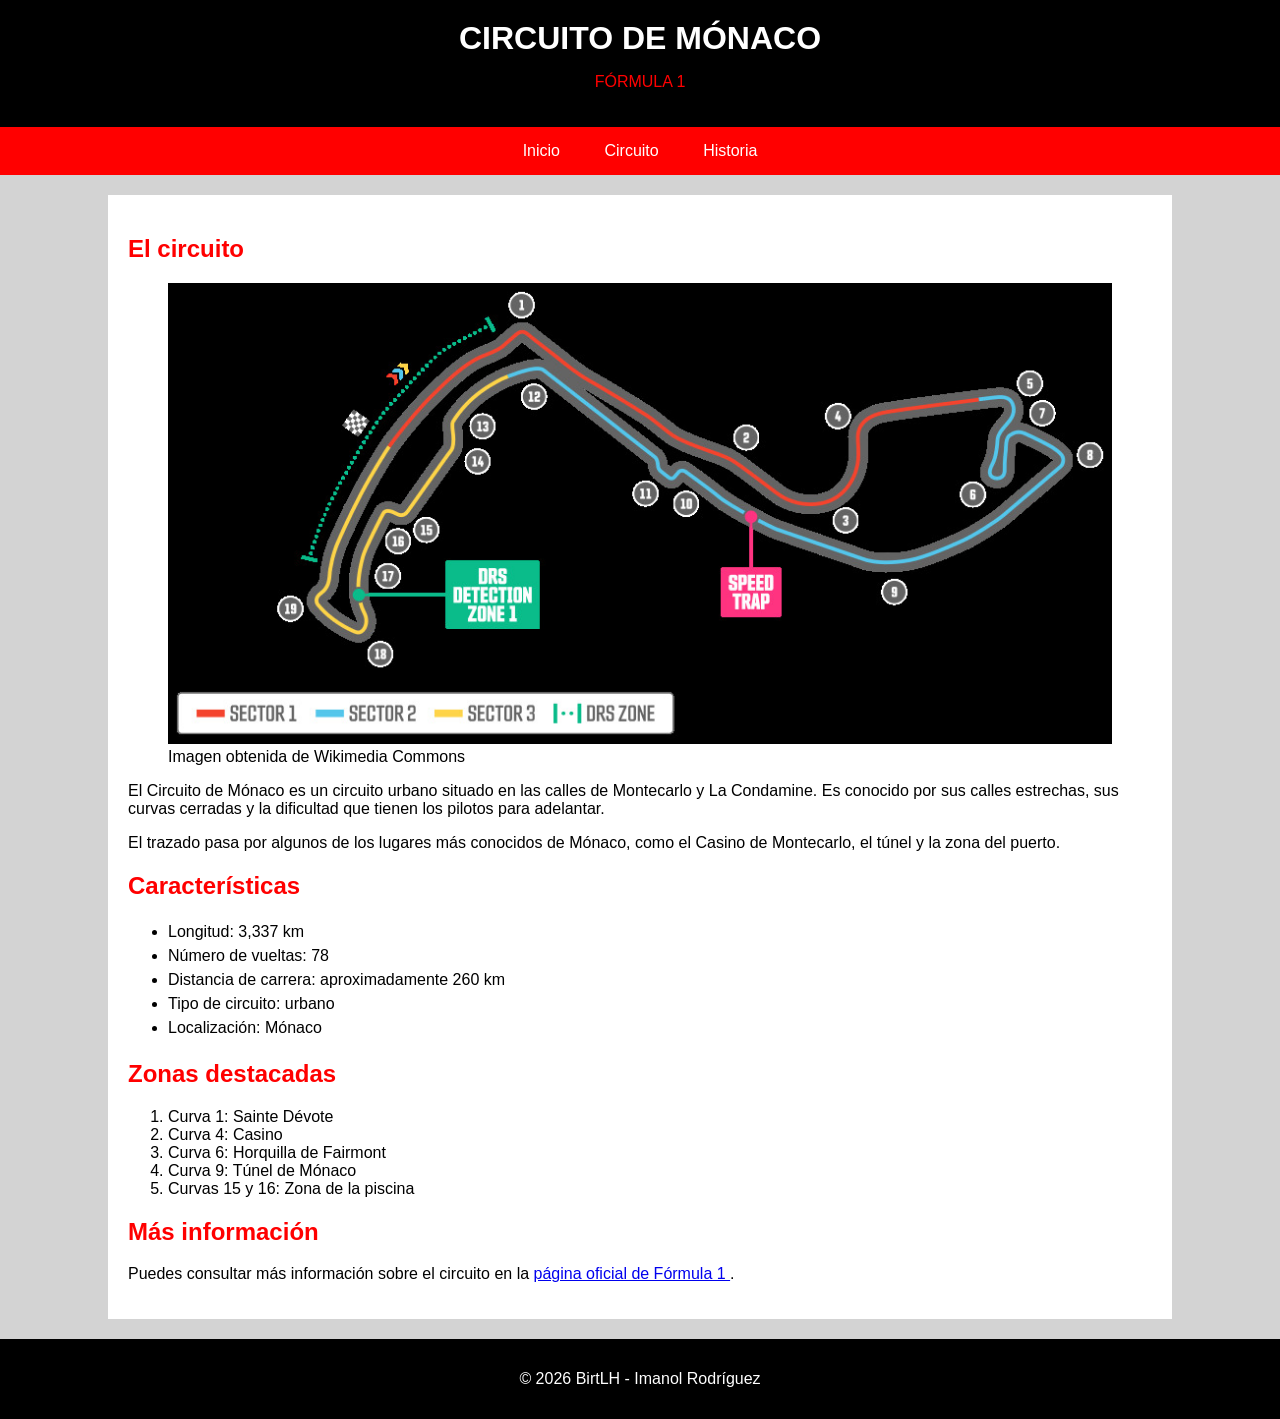
==== circuito.html @ 8641f8ca "Update circuito.html" ====
<!DOCTYPE html>
<html lang="es">

<head>
    <meta charset="UTF-8">
    <title>Circuito de Mónaco - Fórmula 1</title>
    <link rel="stylesheet" href="estilos/estilos.css">
</head>

<body>

    <!-- Cabecera principal de la página -->
    <header>
        <h1>CIRCUITO DE MÓNACO</h1>
        <p>FÓRMULA 1</p>
    </header>

    <!-- Menú de navegación entre las páginas del sitio web -->
    <nav>
        <a href="index.html">Inicio</a>
        <a href="circuito.html">Circuito</a>
        <a href="historia.html">Historia</a>
    </nav>

    <!-- Contenido principal sobre el circuito -->
    <main>

        <!-- Información sobre el circuito -->
        <section>
            <h2>El circuito</h2>
               <!-- Imagen principal del Gran Premio -->
                  <figure>
                        <img src="imagenes/2022_F1_CourseLayout_Monaco.svg.jpg"
                         alt="Circuito de Fórmula 1 de Mónaco">
                        <figcaption>Imagen obtenida de Wikimedia Commons</figcaption>
                  </figure>
        </section>

        <section>
            <p>
                El Circuito de Mónaco es un circuito urbano situado en las
                calles de Montecarlo y La Condamine. Es conocido por sus
                calles estrechas, sus curvas cerradas y la dificultad que
                tienen los pilotos para adelantar.
            </p>

            <p>
                El trazado pasa por algunos de los lugares más conocidos de
                Mónaco, como el Casino de Montecarlo, el túnel y la zona
                del puerto.
            </p>
        </section>

        <!-- Lista con las características principales del circuito -->
        <section>
            <h2>Características</h2>

            <ul>
                <li>Longitud: 3,337 km</li>
                <li>Número de vueltas: 78</li>
                <li>Distancia de carrera: aproximadamente 260 km</li>
                <li>Tipo de circuito: urbano</li>
                <li>Localización: Mónaco</li>
            </ul>
        </section>

        <!-- Zonas conocidas del circuito -->
        <section>
            <h2>Zonas destacadas</h2>

            <ol>
                <li>Curva 1: Sainte Dévote</li>
                <li>Curva 4: Casino</li>
                <li>Curva 6: Horquilla de Fairmont</li>
                <li>Curva 9: Túnel de Mónaco</li>
                <li>Curvas 15 y 16: Zona de la piscina</li>
            </ol>
        </section>

        <!-- Enlace externo con más información -->
        <section>
            <h2>Más información</h2>

            <p>
                Puedes consultar más información sobre el circuito en la
                <a href="https://www.formula1.com/" target="_blank">
                    página oficial de Fórmula 1
                </a>.
            </p>
        </section>

    </main>

    <!-- Pie de página -->
    <footer>
        <p>&copy; 2026 BirtLH - Imanol Rodríguez</p>
    </footer>

</body>

</html>
---- estilos/estilos.css ----
/* Estilos generales de la página */
body {
    font-family: Arial;
    background-color: lightgray;
    margin: 0;
}

/* Cabecera */
header {
    background-color: black;
    color: white;
    text-align: center;
    padding: 20px;
}

header h1 {
    margin: 0;
}

header p {
    color: red;
}

/* Menú de navegación */
nav {
    background-color: red;
    text-align: center;
    padding: 15px;
}

nav a {
    color: white;
    text-decoration: none;
    margin: 20px;
}

/* Contenido principal */
main {
    width: 80%;
    margin: 20px auto;
    background-color: white;
    padding: 20px;
}

/* Títulos */
h2 {
    color: red;
}

/* Imagen */
img {
    max-width: 100%;
    height: auto;
}

/* Listas */
ul {
    line-height: 1.5;
}

/* Formulario */
form {
    width: 60%;
    margin: auto;
}

label {
    display: block;
    margin-top: 10px;
}

input,
textarea {
    width: 100%;
    margin-bottom: 10px;
}

/* Pie de página */
footer {
    background-color: black;
    color: white;
    text-align: center;
    padding: 15px;
}
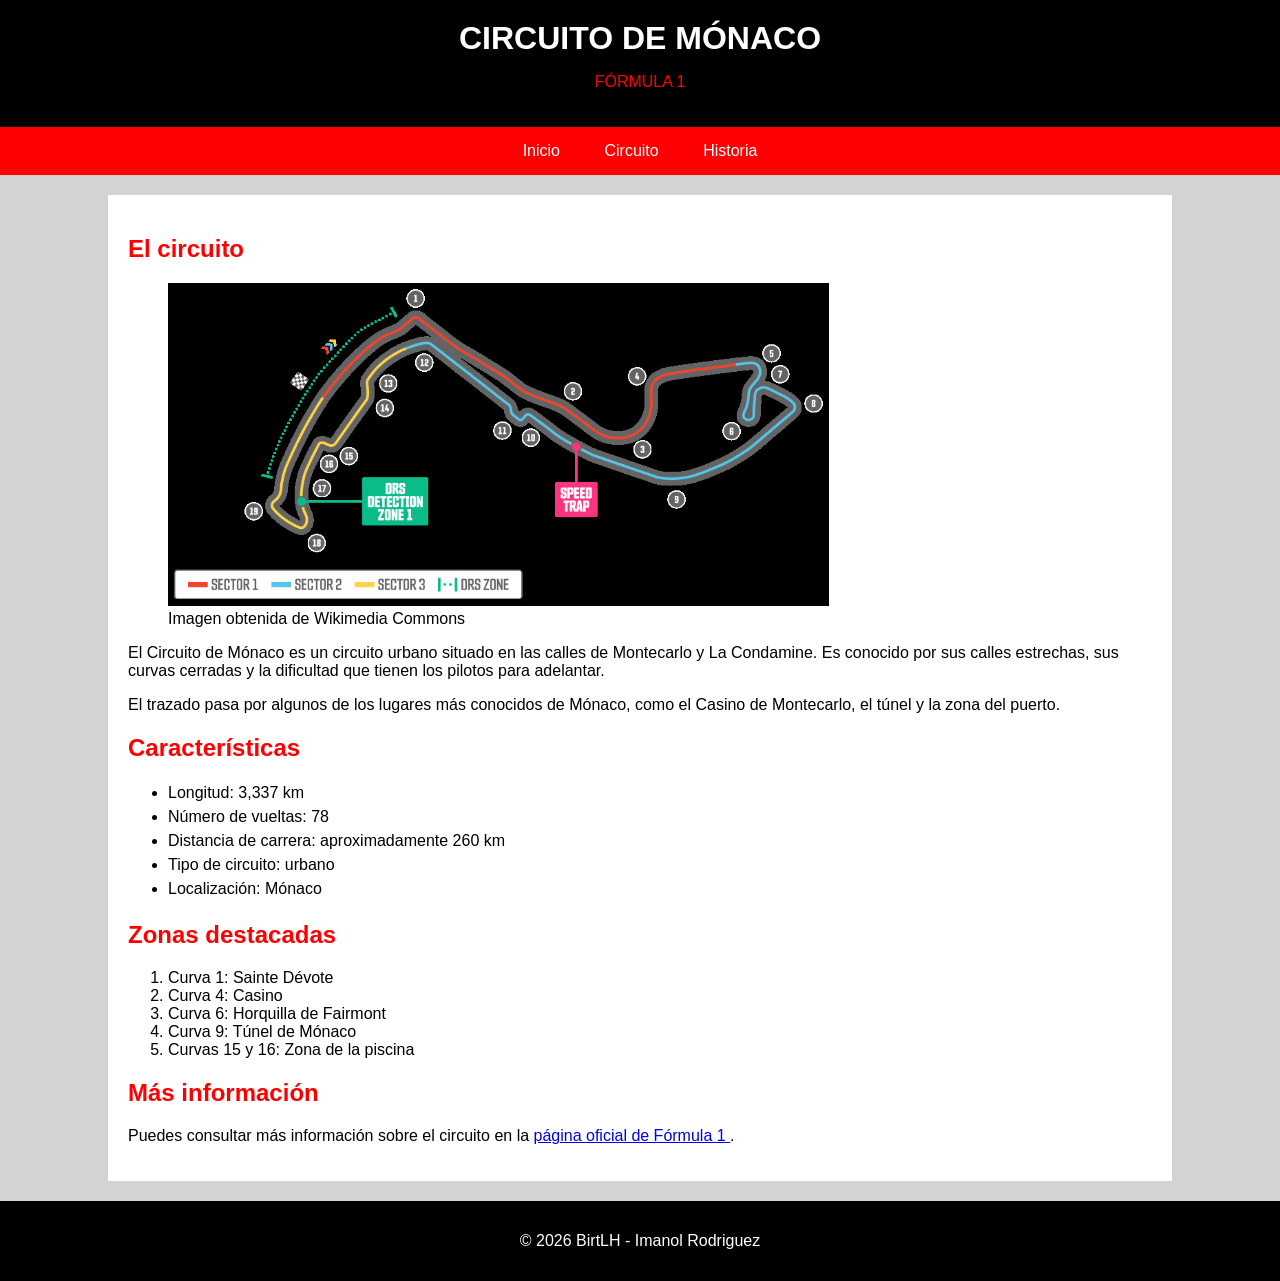
==== commit 934e5a26: "Update circuito.html" ====
--- a/circuito.html
+++ b/circuito.html
@@ -9,13 +9,13 @@
 
 <body>
 
-    <!-- Cabecera principal de la página -->
+    <!-- Cabecera principal de la pagina -->
     <header>
         <h1>CIRCUITO DE MÓNACO</h1>
         <p>FÓRMULA 1</p>
     </header>
 
-    <!-- Menú de navegación entre las páginas del sitio web -->
+    <!-- Menu de navegacion entre las paginas del sitio web -->
     <nav>
         <a href="index.html">Inicio</a>
         <a href="circuito.html">Circuito</a>
@@ -25,7 +25,7 @@
     <!-- Contenido principal sobre el circuito -->
     <main>
 
-        <!-- Información sobre el circuito -->
+        <!-- Informacion sobre el circuito -->
         <section>
             <h2>El circuito</h2>
                <!-- Imagen principal del Gran Premio -->
@@ -51,7 +51,7 @@
             </p>
         </section>
 
-        <!-- Lista con las características principales del circuito -->
+        <!-- Lista con las caracteristicas principales del circuito -->
         <section>
             <h2>Características</h2>
 
@@ -77,7 +77,7 @@
             </ol>
         </section>
 
-        <!-- Enlace externo con más información -->
+        <!-- Enlace externo con mas informacion -->
         <section>
             <h2>Más información</h2>
 
@@ -91,9 +91,9 @@
 
     </main>
 
-    <!-- Pie de página -->
+    <!-- Pie de pagina -->
     <footer>
-        <p>&copy; 2026 BirtLH - Imanol Rodríguez</p>
+        <p>&copy; 2026 BirtLH - Imanol Rodriguez</p>
     </footer>
 
 </body>
--- a/estilos/estilos.css
+++ b/estilos/estilos.css
@@ -42,14 +42,14 @@
     padding: 20px;
 }
 
-/* Títulos */
+/* Titulos */
 h2 {
     color: red;
 }
 
 /* Imagen */
 img {
-    max-width: 100%;
+    width: 70%;
     height: auto;
 }
 
@@ -75,7 +75,7 @@
     margin-bottom: 10px;
 }
 
-/* Pie de página */
+/* Pie de pagina */
 footer {
     background-color: black;
     color: white;
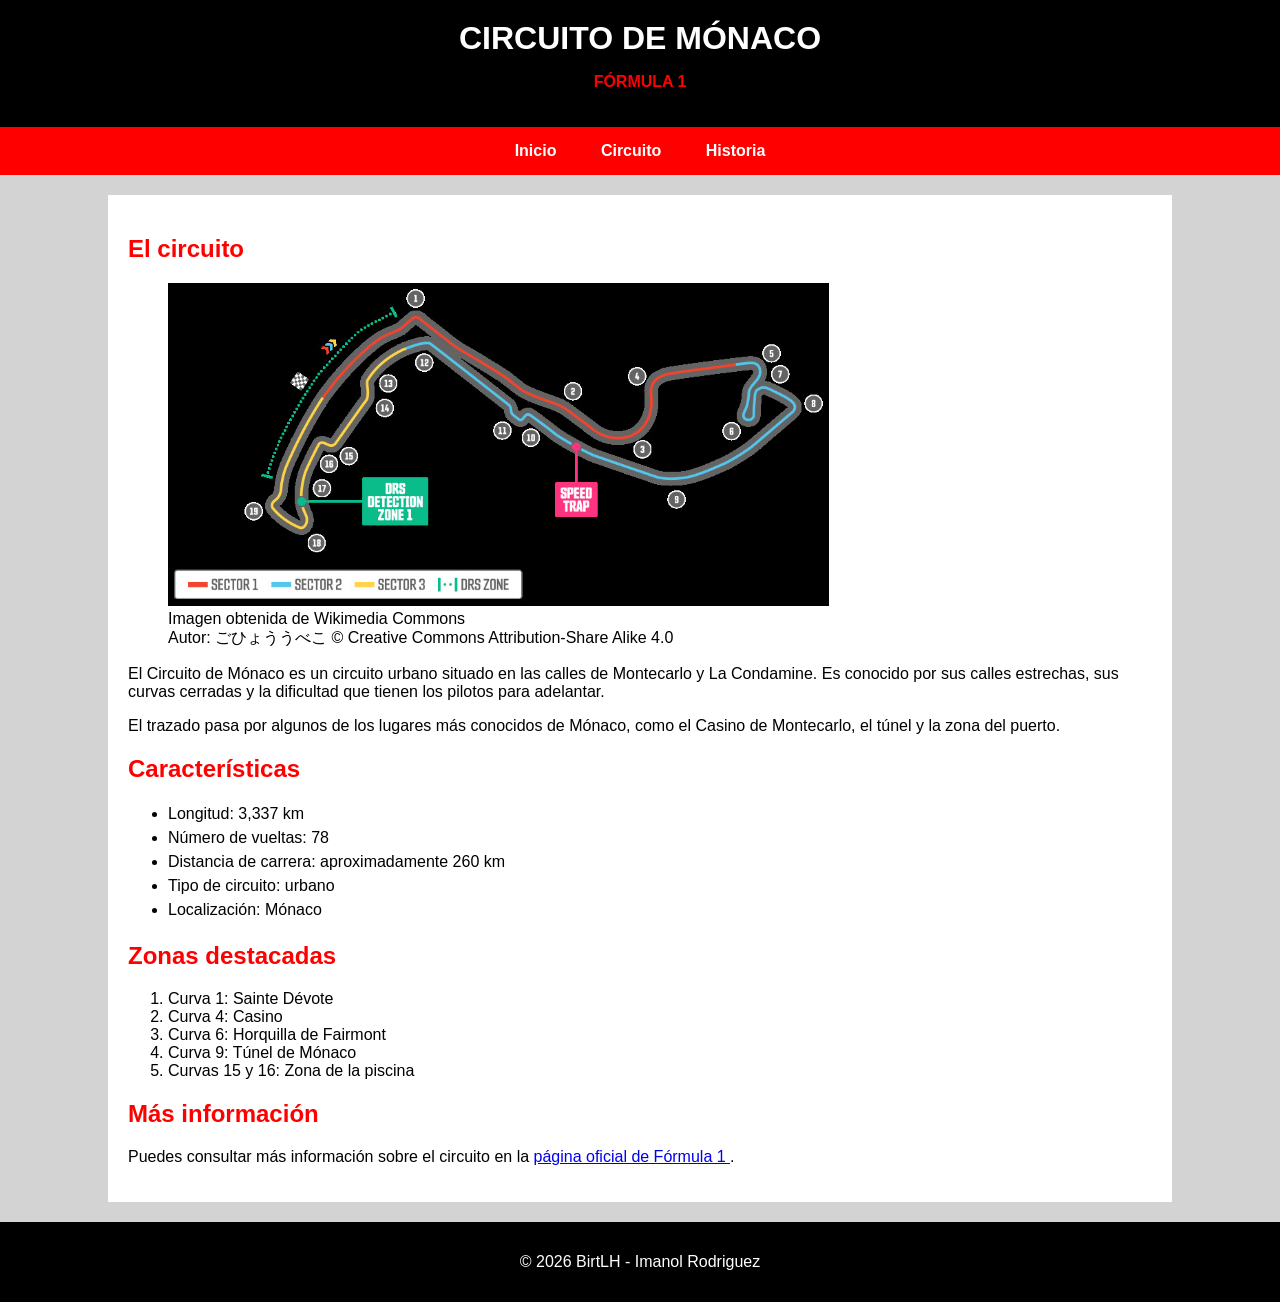
==== commit 0a2dba68: "Update circuito.html" ====
--- a/circuito.html
+++ b/circuito.html
@@ -25,14 +25,13 @@
     <!-- Contenido principal sobre el circuito -->
     <main>
 
-        <!-- Informacion sobre el circuito -->
         <section>
             <h2>El circuito</h2>
-               <!-- Imagen principal del Gran Premio -->
                   <figure>
                         <img src="imagenes/2022_F1_CourseLayout_Monaco.svg.jpg"
                          alt="Circuito de Fórmula 1 de Mónaco">
                         <figcaption>Imagen obtenida de Wikimedia Commons</figcaption>
+                        <figcaption>Autor: ごひょううべこ &copy; Creative Commons Attribution-Share Alike 4.0</figcaption>
                   </figure>
         </section>
 
--- a/estilos/estilos.css
+++ b/estilos/estilos.css
@@ -15,10 +15,12 @@
 
 header h1 {
     margin: 0;
+    font-weight: bold;
 }
 
 header p {
     color: red;
+    font-weight: bold;
 }
 
 /* Menú de navegación */
@@ -32,6 +34,7 @@
     color: white;
     text-decoration: none;
     margin: 20px;
+    font-weight: bold;
 }
 
 /* Contenido principal */
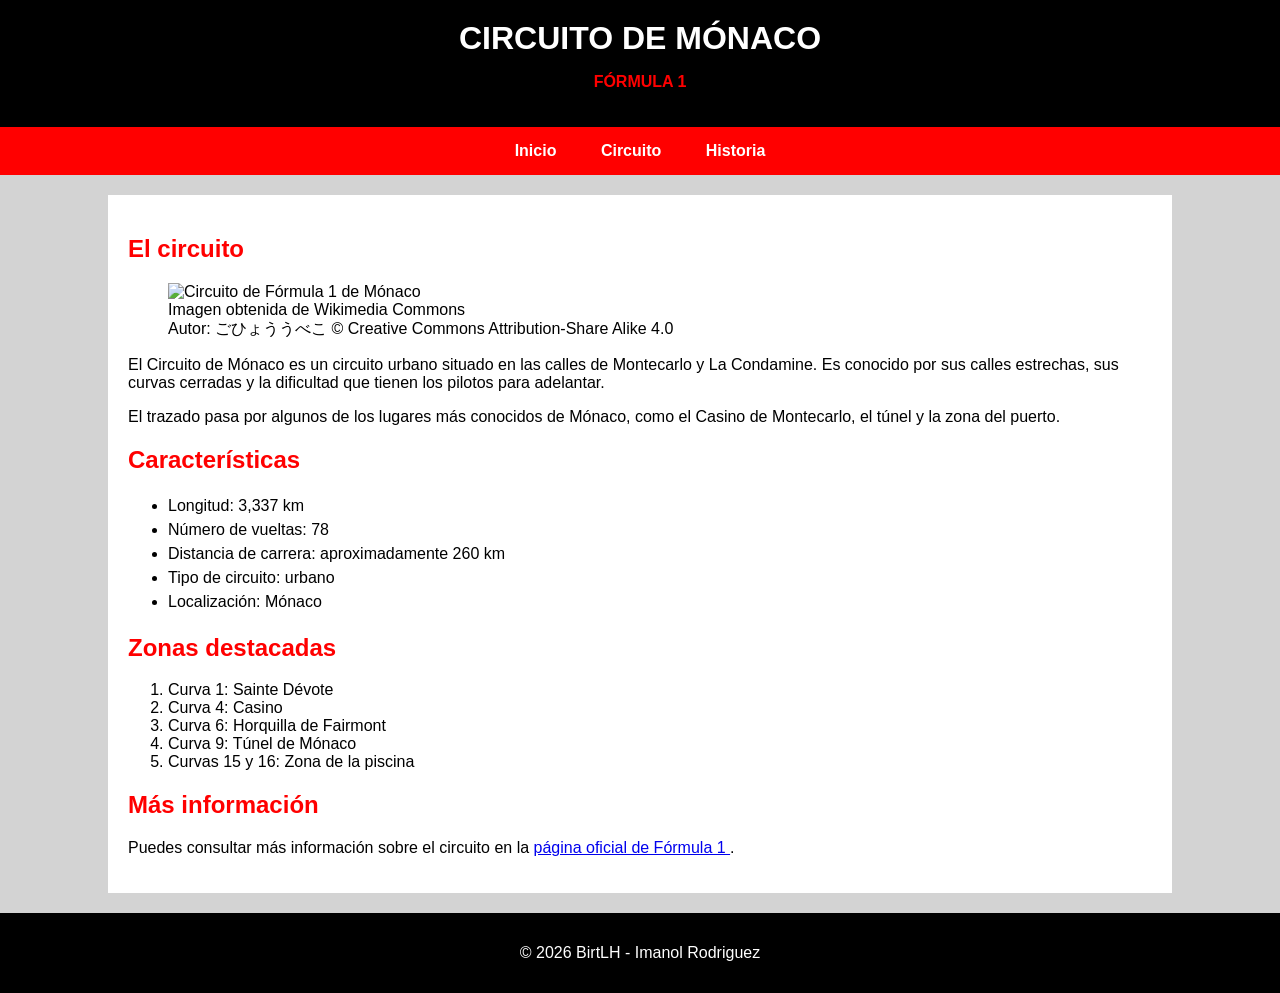
==== commit 69d54c19: "Update circuito.html" ====
--- a/circuito.html
+++ b/circuito.html
@@ -28,7 +28,7 @@
         <section>
             <h2>El circuito</h2>
                   <figure>
-                        <img src="imagenes/2022_F1_CourseLayout_Monaco.svg.jpg"
+                        <img src="imagenes/Monaco_Circuito_F1.jpg"
                          alt="Circuito de Fórmula 1 de Mónaco">
                         <figcaption>Imagen obtenida de Wikimedia Commons</figcaption>
                         <figcaption>Autor: ごひょううべこ &copy; Creative Commons Attribution-Share Alike 4.0</figcaption>
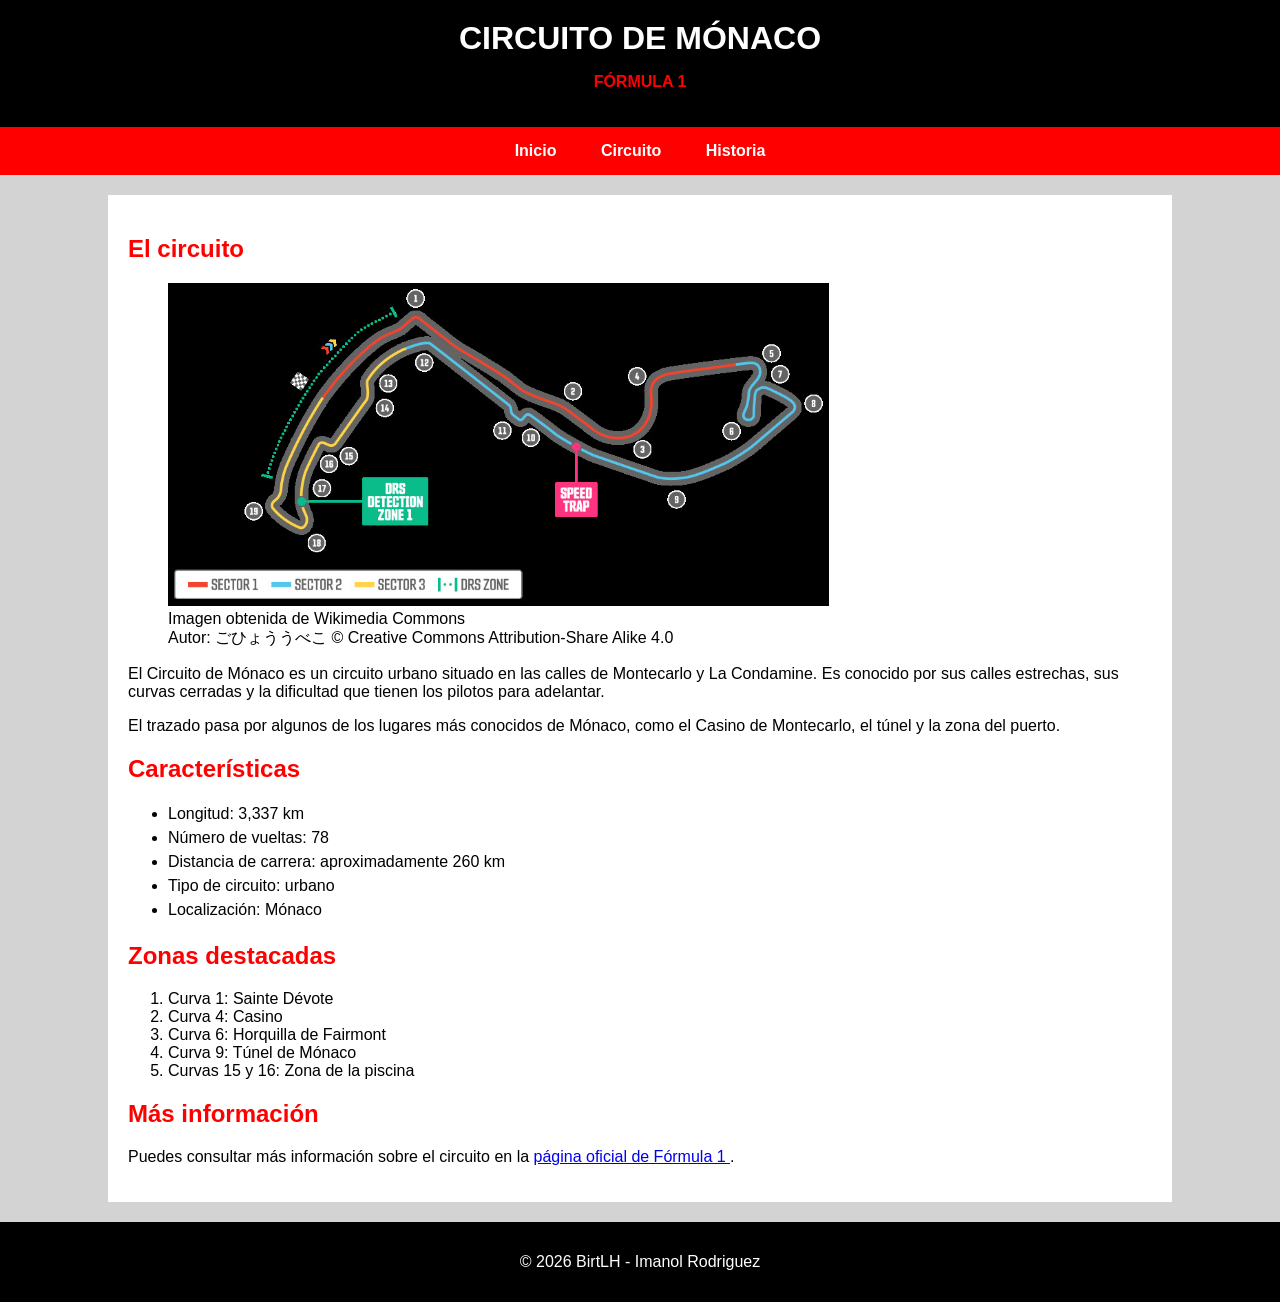
==== commit 025fe718: "Update circuito.html" ====
--- a/circuito.html
+++ b/circuito.html
@@ -28,7 +28,7 @@
         <section>
             <h2>El circuito</h2>
                   <figure>
-                        <img src="imagenes/Monaco_Circuito_F1.jpg"
+                        <img src="imagenes/Monaco_Circuito_F1.png"
                          alt="Circuito de Fórmula 1 de Mónaco">
                         <figcaption>Imagen obtenida de Wikimedia Commons</figcaption>
                         <figcaption>Autor: ごひょううべこ &copy; Creative Commons Attribution-Share Alike 4.0</figcaption>
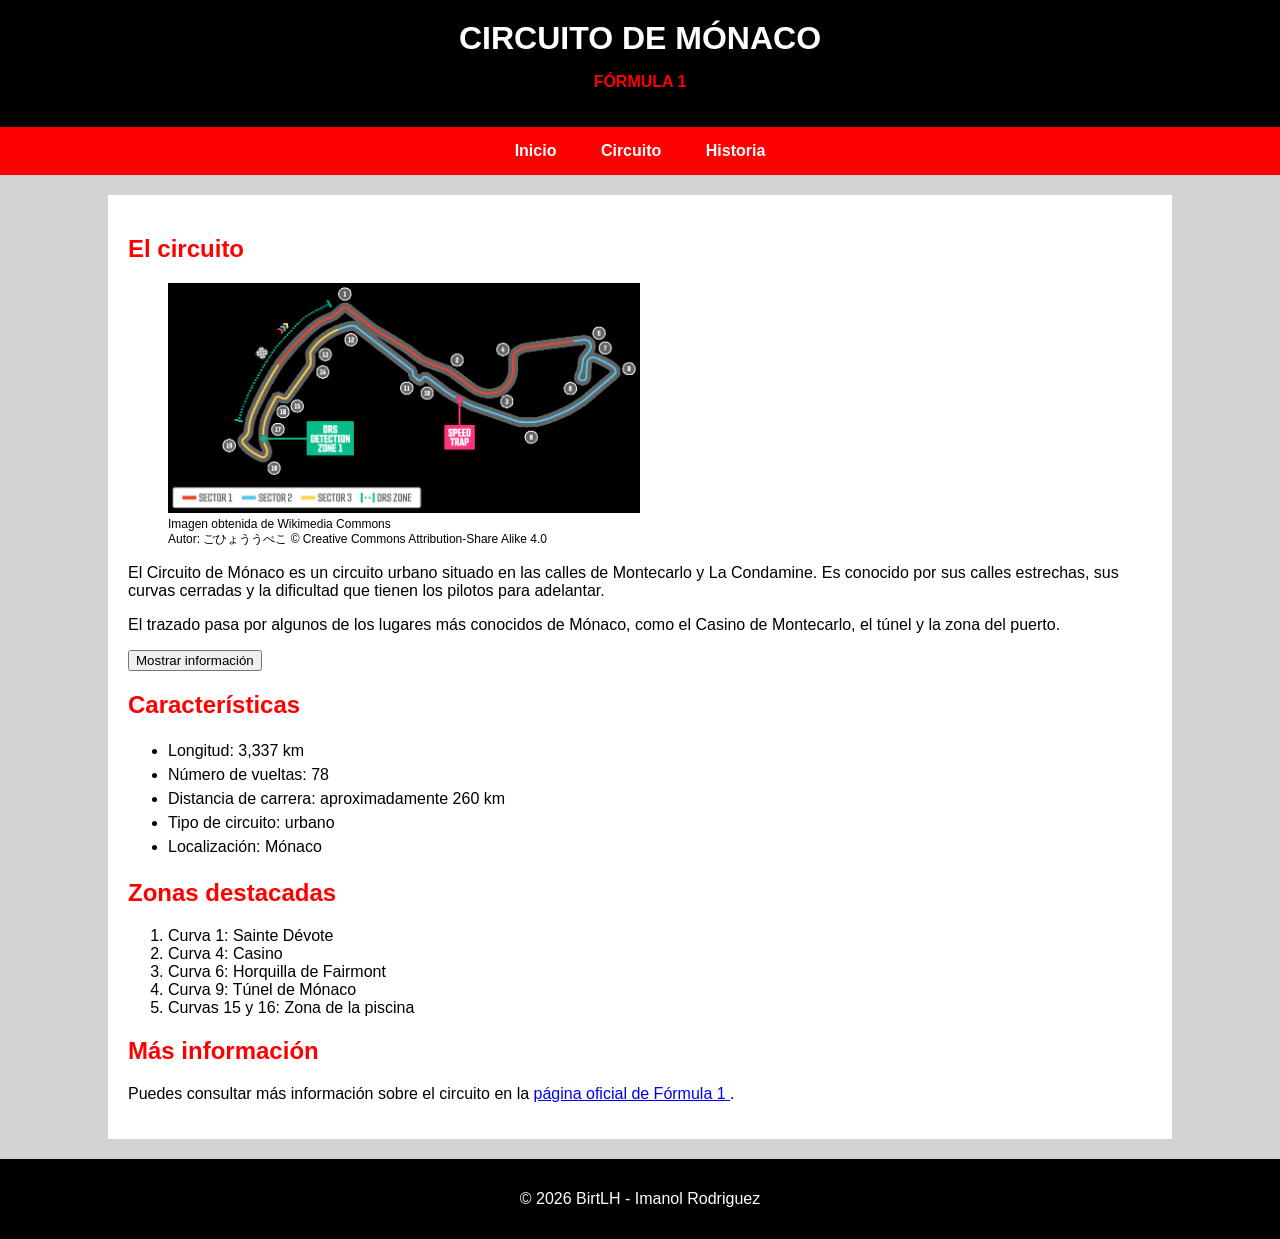
==== commit cb1e4cd5: "Update circuito.html" ====
--- a/circuito.html
+++ b/circuito.html
@@ -5,6 +5,7 @@
     <meta charset="UTF-8">
     <title>Circuito de Mónaco - Fórmula 1</title>
     <link rel="stylesheet" href="estilos/estilos.css">
+    <script src="funciones/funciones.js"></script>
 </head>
 
 <body>
@@ -49,6 +50,10 @@
                 del puerto.
             </p>
         </section>
+
+        <button type="button" onclick="mostrarInformacion()">
+            Mostrar información
+        </button>
 
         <!-- Lista con las caracteristicas principales del circuito -->
         <section>
--- a/estilos/estilos.css
+++ b/estilos/estilos.css
@@ -51,9 +51,18 @@
 }
 
 /* Imagen */
-img {
-    width: 70%;
+figure {
+    text-align: left;
+}
+
+figure img {
+    width: 50%;
     height: auto;
+}
+
+figcaption {
+    font-family: sans-serif;
+    font-size: 12px;
 }
 
 /* Listas */
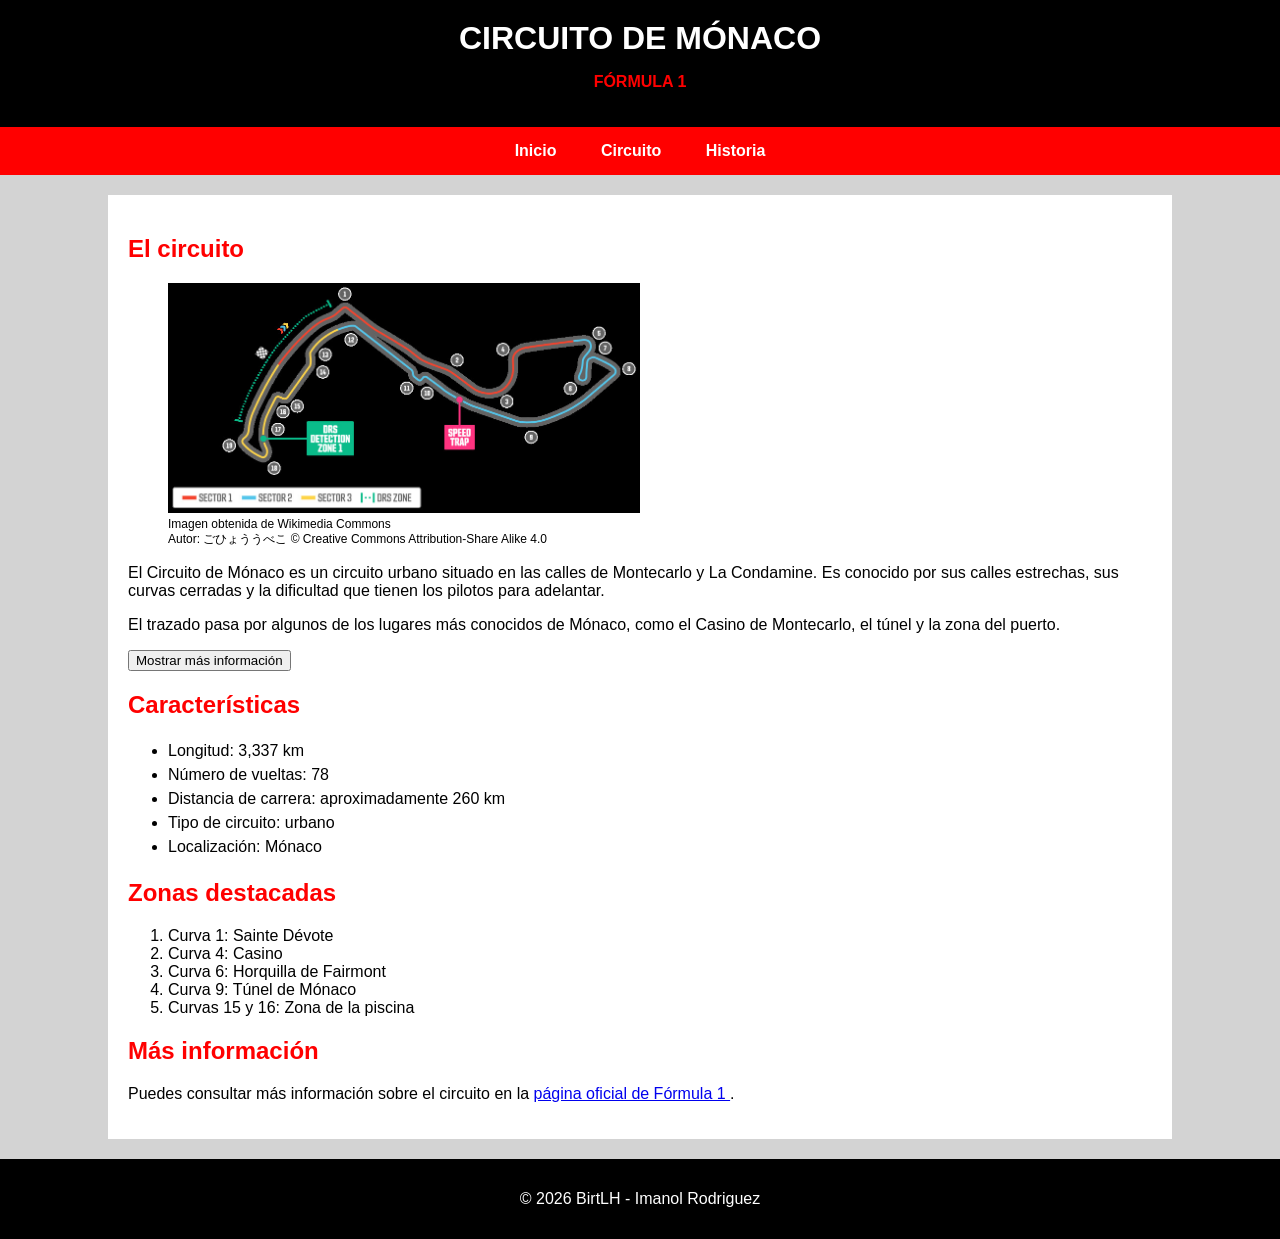
==== commit a71b499f: "Update circuito.html" ====
--- a/circuito.html
+++ b/circuito.html
@@ -51,8 +51,9 @@
             </p>
         </section>
 
+        <!-- Boton con la funcion de JavaScript -->
         <button type="button" onclick="mostrarInformacion()">
-            Mostrar información
+            Mostrar más información
         </button>
 
         <!-- Lista con las caracteristicas principales del circuito -->
--- a/estilos/estilos.css
+++ b/estilos/estilos.css
@@ -94,3 +94,12 @@
     text-align: center;
     padding: 15px;
 }
+
+/* Boton */
+.boton-info {
+    background-color: red;
+    color: white;
+    padding: 10px 20px;
+    border: none;
+    font-weight: bold;
+}
